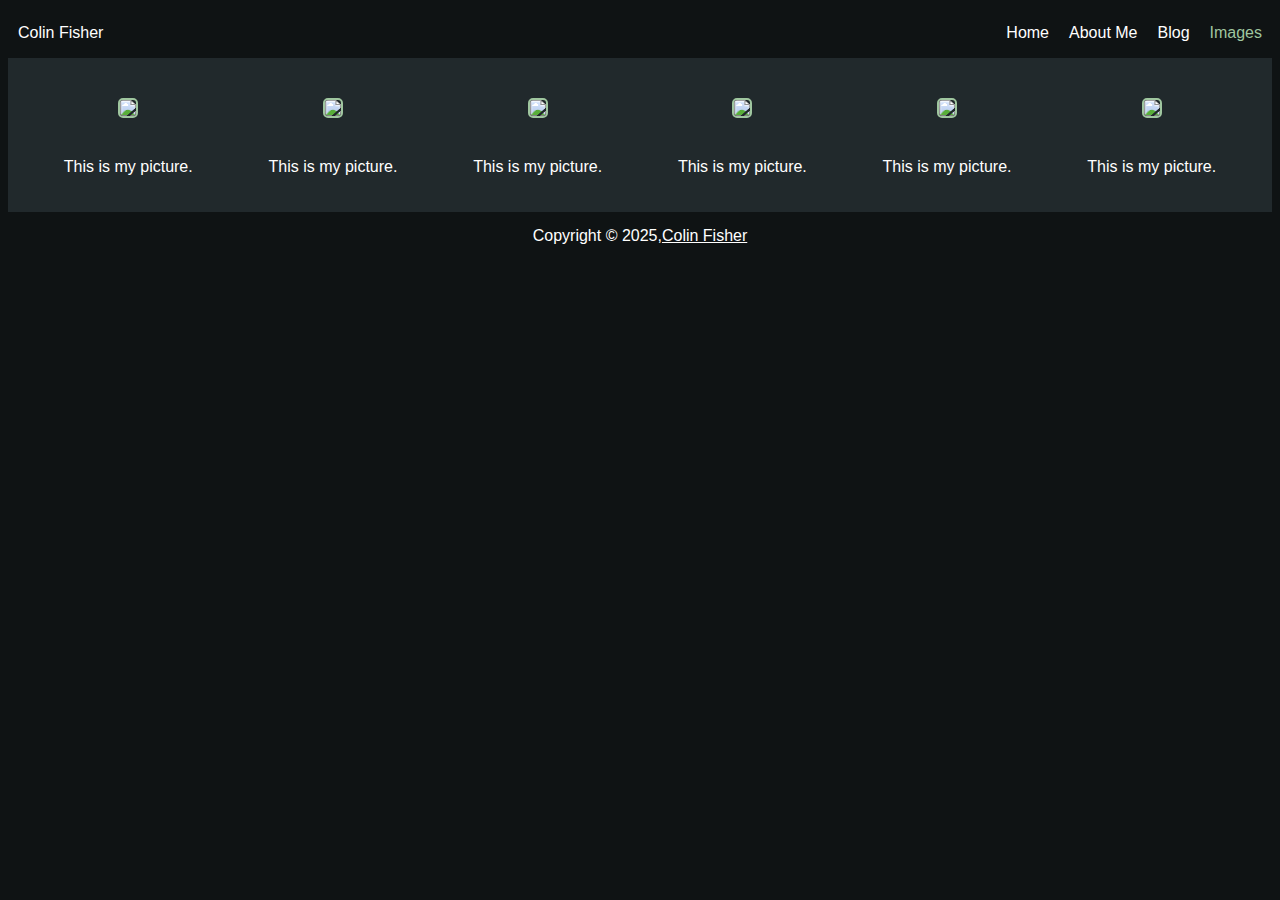
==== images.html @ 6dd63ae4 "Add files via upload" ====
<!DOCTYPE html>
<html lang="en">
<head>
    <meta charset="UTF-8">
    <meta name="viewport" content="width=device-width, initial-scale=1.0">
    <link rel="stylesheet" href="common_style.css">
    <title>Images</title>
    <style>
        img {
            border-radius: 5px;
        }
    </style>
</head>
<body>
    <header>
        <a href = "index.html">Colin Fisher</a>
        <nav>
            <ul>
                <li><a href = "index.html">Home</a></li>
                <li><a href = "aboutme.html">About Me</a></li>
                <li><a href = "blog.html">Blog</a></li>
                <li class = "active"><a href = "images.html">Images</a></li>
            </ul>
        </nav>
    </header>
    <main>
        <section id = "images">
            <div class = pic>
                <img src = "https://placehold.co/400x300">
                <p>This is my picture.</p>
            </div>
            <div class = pic>
                <img src = "https://placehold.co/400x300">
                <p>This is my picture.</p>
            </div>
            <div class = pic>
                <img src = "https://placehold.co/400x300">
                <p>This is my picture.</p>
            </div>
            <div class = pic>
                <img src = "https://placehold.co/400x300">
                <p>This is my picture.</p>
            </div>
            <div class = pic>
                <img src = "https://placehold.co/400x300">
                <p>This is my picture.</p>
            </div>
            <div class = pic>
                <img src = "https://placehold.co/400x300">
                <p>This is my picture.</p>
            </div>

        </section>
    </main>
    <footer>Copyright &copy; 2025, <a href="mailto:cm19fish@siena.edu">Colin Fisher</a></footer>

</body>
</html>
---- common_style.css ----
@keyframes floating {
    0% {
        transform: translateY(0);
    }
    50% {
        transform: translateY(-10px);
    }
    100% {
        transform: translateY(0);
    }
}

img {
    animation: floating 3s ease-in-out infinite;
}

.scale-hover {
    transition: transform 0.3s ease;
}

.scale-hover:hover {
    transform: scale(1.2); 
}

.rotate-hover {
    transition: transform 0.8s ease;
}

.rotate-hover:hover {
    transform: rotate(15deg); 
}

body {
    background-color: #0f1314;
    font-family: Arial, Helvetica, sans-serif;
}

header {
    background-color: #0f1314;
    color: white;
    padding: 5px 15px 5px 15;

    display: flex;
    justify-content: space-between;
    align-items: center;
}

main {
    color: white;
}

footer {
    display: flex;
    justify-content: center;
    background-color: #0f1314;
    padding: 15px;
    color: white;
}

footer a {
    color: white;
}

.homeMain {
    display: flex;
    justify-content: space-between;
    background-color: #21292c;
    padding: 75px;
}

.aboutme {
    background-color: #21292c;
    padding: 75px;
}

.aboutme a {
    color: white;
}

.blog {
    background-color: #21292c;
    padding: 75px;
}

.projects {
    display: flex;
    justify-content: space-between;
    padding: 75px;
}

.projectInfo {
    margin: 20px;
}

.featuredProjects {
    margin: 20px;
}

nav ul {
    display: flex;
    flex-direction: row;
}

nav ul {
    list-style-type: none;
}

header a {
    color: white;
    margin: 10px;
    text-decoration: none;
}

header a:hover {
    color: #9FC69F;
    font-weight: bold;
}

.active a{
    color: #9FC69F;
}

.info {
    margin: 20px;
}

.image {
    margin: 20px;
}

.image img {
    width: 250px;
    border: 2px solid;
    border-color:#9FC69F;
}

#images {
    background-color: #21292c;
    display: flex;
    flex-flow: wrap;
    justify-content: space-evenly;
}

#images img {
    margin: 20px;
    border: 2px solid #9FC69F;
}

.pic {
    padding: 20px;
    text-align: center;
}

.holyGrail {
    display: flex;
    flex-direction: row;
    align-items: flex-start;
    gap: 20px;
    padding: 20px;
}

.sidebar {
    flex: 1;
    background-color: #21292c;
    padding: 15px;
}

.content {
    flex: 2;
    background-color: #21292c;
    padding: 20px;
    box-shadow: 0 2px 5px rgba(0, 0, 0, 0.1);
}

.ads {
    flex: 1;
    background-color: #21292c;
    padding: 15px;
}

@media (max-width: 768px) {
    .holyGrail {
        flex-direction: column;
    }
}

ul {
    list-style-type: disc;
    padding-left: 20px;
}

ul ul {
    list-style-type: circle;
}
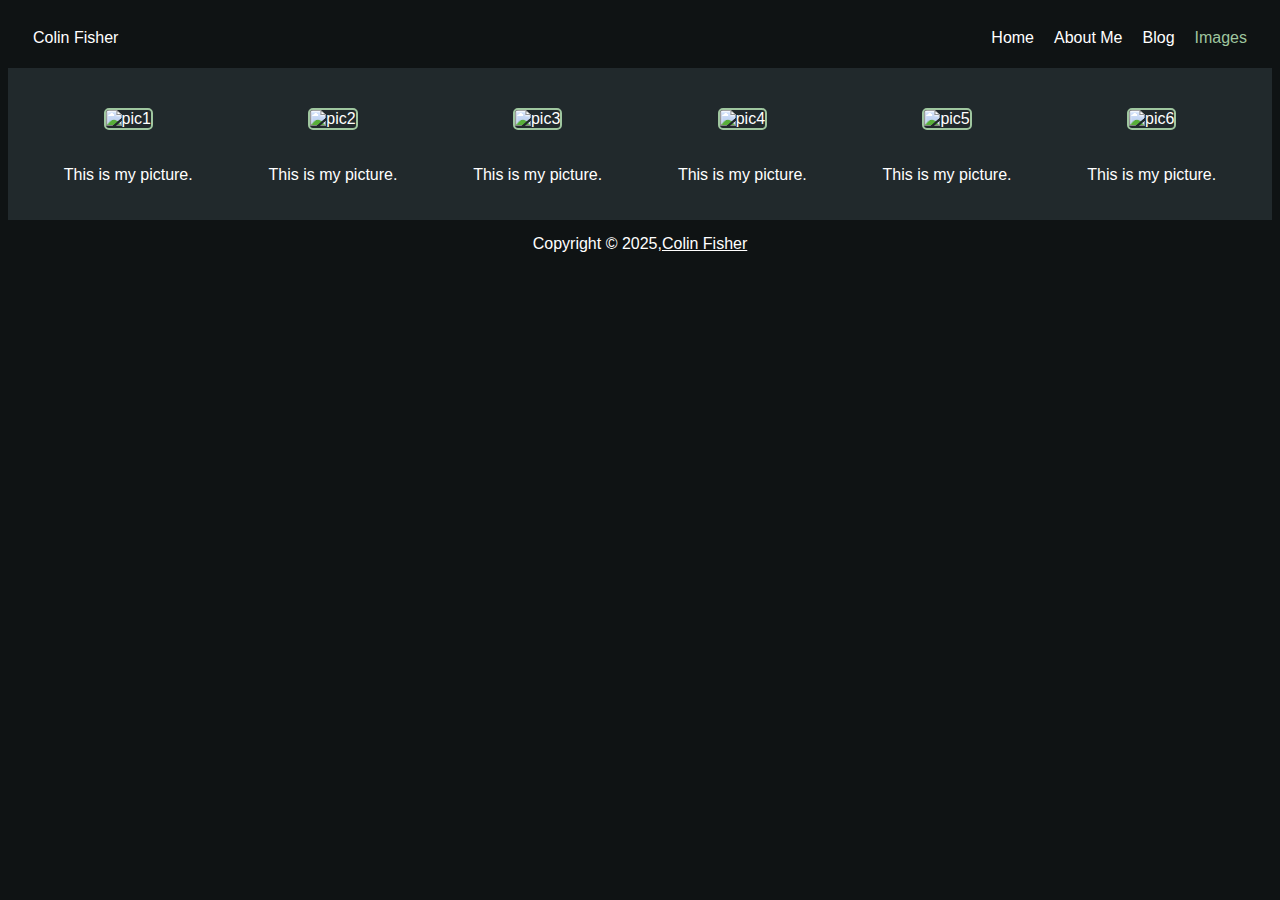
==== commit e1504457: "fixed validator errors" ====
--- a/images.html
+++ b/images.html
@@ -26,27 +26,27 @@
     <main>
         <section id = "images">
             <div class = pic>
-                <img src = "https://placehold.co/400x300">
+                <img src = "https://placehold.co/400x300" alt = "pic1">
                 <p>This is my picture.</p>
             </div>
             <div class = pic>
-                <img src = "https://placehold.co/400x300">
+                <img src = "https://placehold.co/400x300" alt = "pic2">
                 <p>This is my picture.</p>
             </div>
             <div class = pic>
-                <img src = "https://placehold.co/400x300">
+                <img src = "https://placehold.co/400x300" alt = "pic3">
                 <p>This is my picture.</p>
             </div>
             <div class = pic>
-                <img src = "https://placehold.co/400x300">
+                <img src = "https://placehold.co/400x300" alt = "pic4">
                 <p>This is my picture.</p>
             </div>
             <div class = pic>
-                <img src = "https://placehold.co/400x300">
+                <img src = "https://placehold.co/400x300" alt = "pic5">
                 <p>This is my picture.</p>
             </div>
             <div class = pic>
-                <img src = "https://placehold.co/400x300">
+                <img src = "https://placehold.co/400x300" alt = "pic6">
                 <p>This is my picture.</p>
             </div>
 
--- a/common_style.css
+++ b/common_style.css
@@ -38,7 +38,7 @@
 header {
     background-color: #0f1314;
     color: white;
-    padding: 5px 15px 5px 15;
+    padding: 5px 15px 5px 15px;
 
     display: flex;
     justify-content: space-between;
